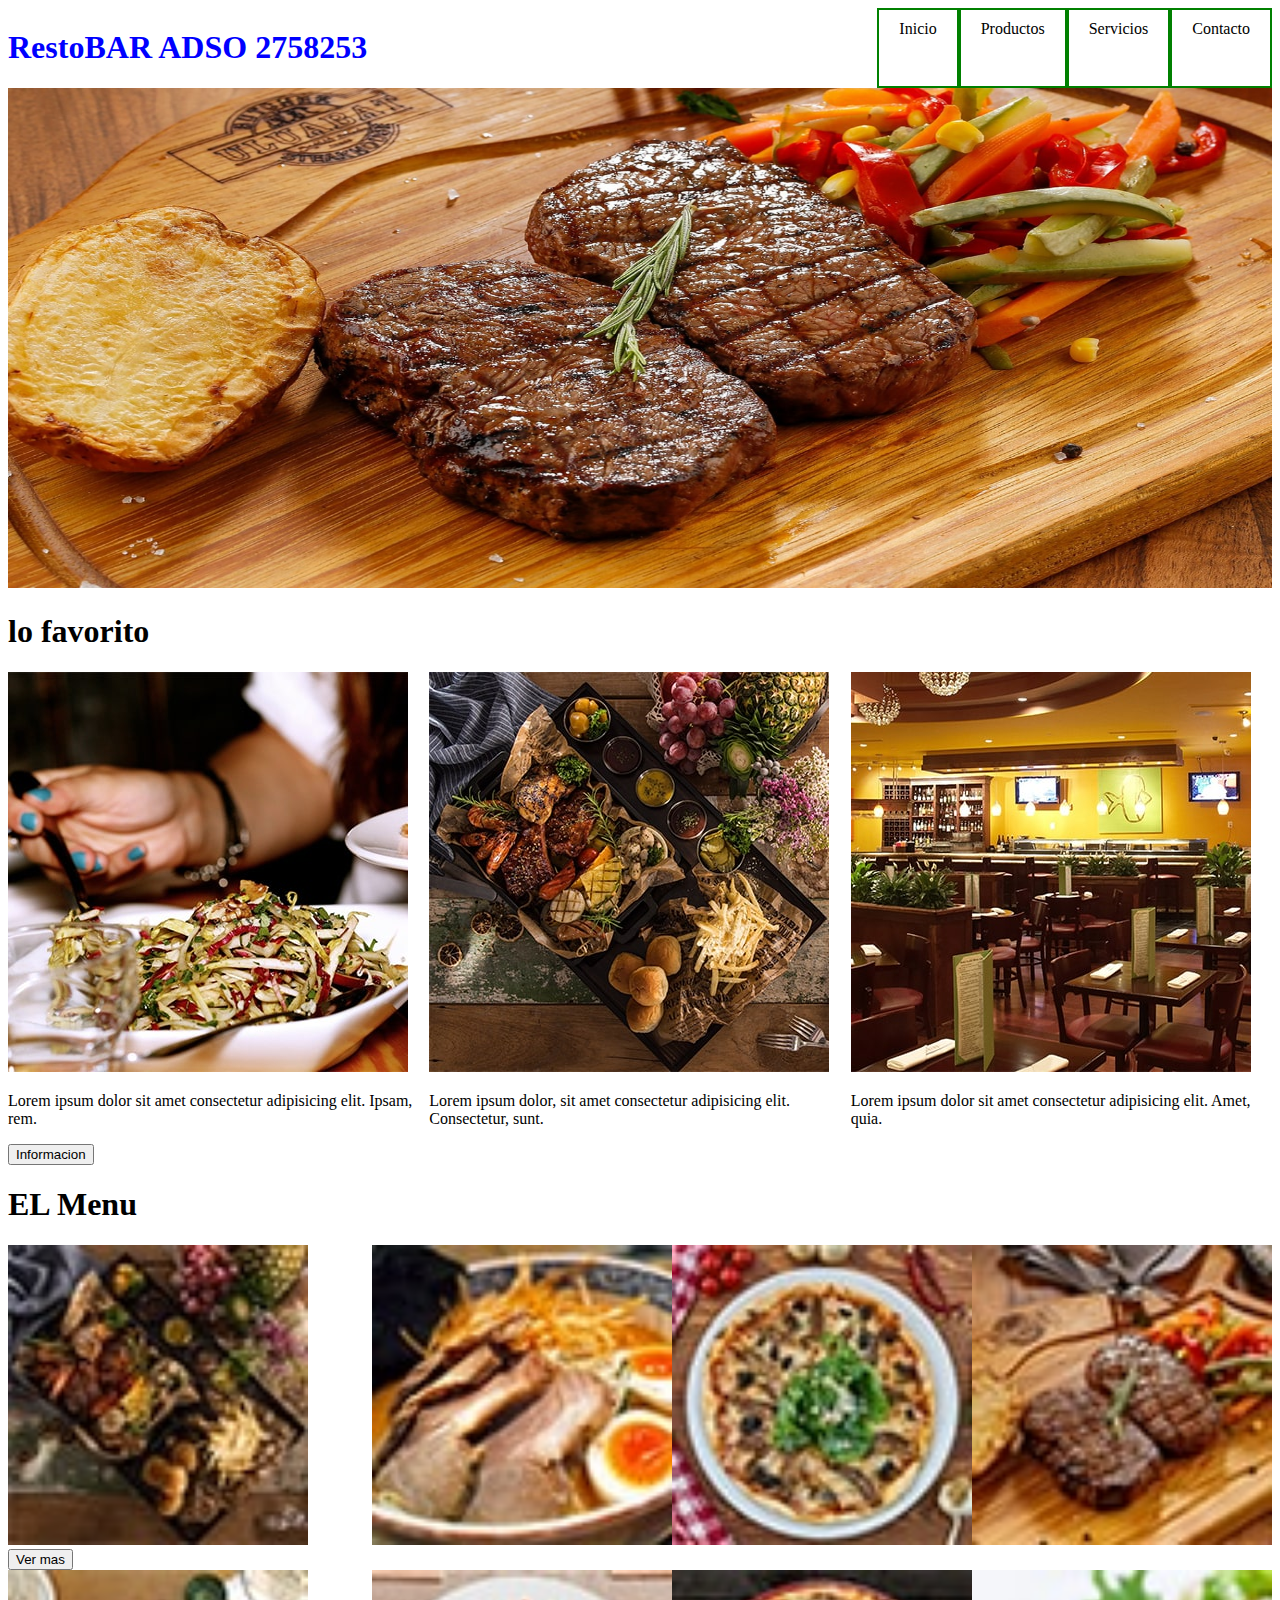
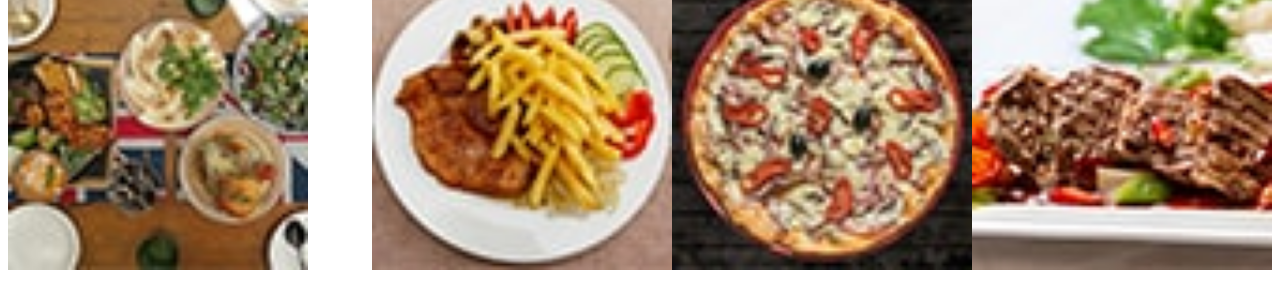
==== index.html @ 4340baf1 "first commit" ====
<!DOCTYPE html>
<html lang="en">

<head>
    <meta charset="UTF-8">
    <meta name="viewport" content="width=device-width, initial-scale=1.0">
    <title>Document</title>
    <link rel="stylesheet" href="estilo.css">
    <script>
        function mmenu1() {
            document.getElementById("menu1").innerHTML = "<h1> Bocachico $ 20000 </h1>";
        }

        function mostrar() {
            document.getElementById("info").innerHTML = "<p>Lorem ipsum dolor sit amet"
                + "consectetur adipisicing elit."
                + "Ipsam, rem.</p>"
                + "<h1>lo favorito </h1>"
                + "<h3>$ 20000</h3>";
        }
    </script>
</head>

<body>
    <!-- Sesion 1  -->
    <section class="sesion1">
        <h1 class="titulo">RestoBAR ADSO 2758253</h1>
        <nav class="navegar">
            <a href="index.html">Inicio</a>
            <a href="productos.html">Productos</a>
            <a href="">Servicios</a>
            <a href="">Contacto</a>
        </nav>
    </section>
    <!-- sesion2 -->
    <section class="baner">
        <img src="img/bg-hero.jpg" alt="" width="100%" height="500px">
    </section>

    <!-- sesion 3 -->
    <h1>lo favorito </h1>
    <section class="sesion3">

        <article>

            <img src="img/about-3.jpg" alt="">
            <p>Lorem ipsum dolor sit amet consectetur adipisicing elit. Ipsam, rem.</p>
            <button type="button" onclick="mostrar()">Informacion</button>
            <div id="info"></div>
        </article>


        <article>
            <img src="img/about-4.jpg" alt="">
            <p>Lorem ipsum dolor, sit amet consectetur adipisicing elit. Consectetur, sunt.</p>

        </article>
        <article>
            <img src="img/about-2.jpg" alt="">
            <p>Lorem ipsum dolor sit amet consectetur adipisicing elit. Amet, quia.</p>

        </article>
    </section>
    <h1>EL Menu </h1>
    <!-- sesion 4 -->
    <section class="sesion4">
        <article id="menu1"> <img src="img/menu-1.jpg" alt="" width="300px" height="300px">
            <button type="button" onclick="mmenu1()">Ver mas</button>
        </article>
        <article><img src="img/menu-2.jpg" alt="" width="300px" height="300px"></article>
        <article><img src="img/menu-3.jpg" alt="" width="300px" height="300px"></article>
        <article><img src="img/menu-4.jpg" alt="" width="300px" height="300px"></article>
        <article><img src="img/menu-5.jpg" alt="" width="300px" height="300px"></article>
        <article><img src="img/menu-6.jpg" alt="" width="300px" height="300px"></article>
        <article><img src="img/menu-7.jpg" alt="" width="300px" height="300px"></article>
        <article><img src="img/menu-8.jpg" alt="" width="300px" height="300px"></article>
    </section>




</body>

</html>
---- estilo.css ----
.titulo {
    color: blue;
}

.sesion1 {
    display: grid;
    grid-template-columns: auto auto;
}

a:link,
a:visited {
    background-color: white;
    color: black;
    border: 2px solid green;
    padding: 10px 20px;
    text-align: center;
    text-decoration: none;
    display: inline-block;


}

a:hover,
a:active {
    background-color: green;
    color: white;
}

.navegar {
    display: flex;
    justify-content: end;
}

.sesion3 {
    display: grid;
    grid-template-columns: auto auto auto;
}

.sesion4 {
    display: grid;
    grid-template-columns: auto auto auto auto;
}
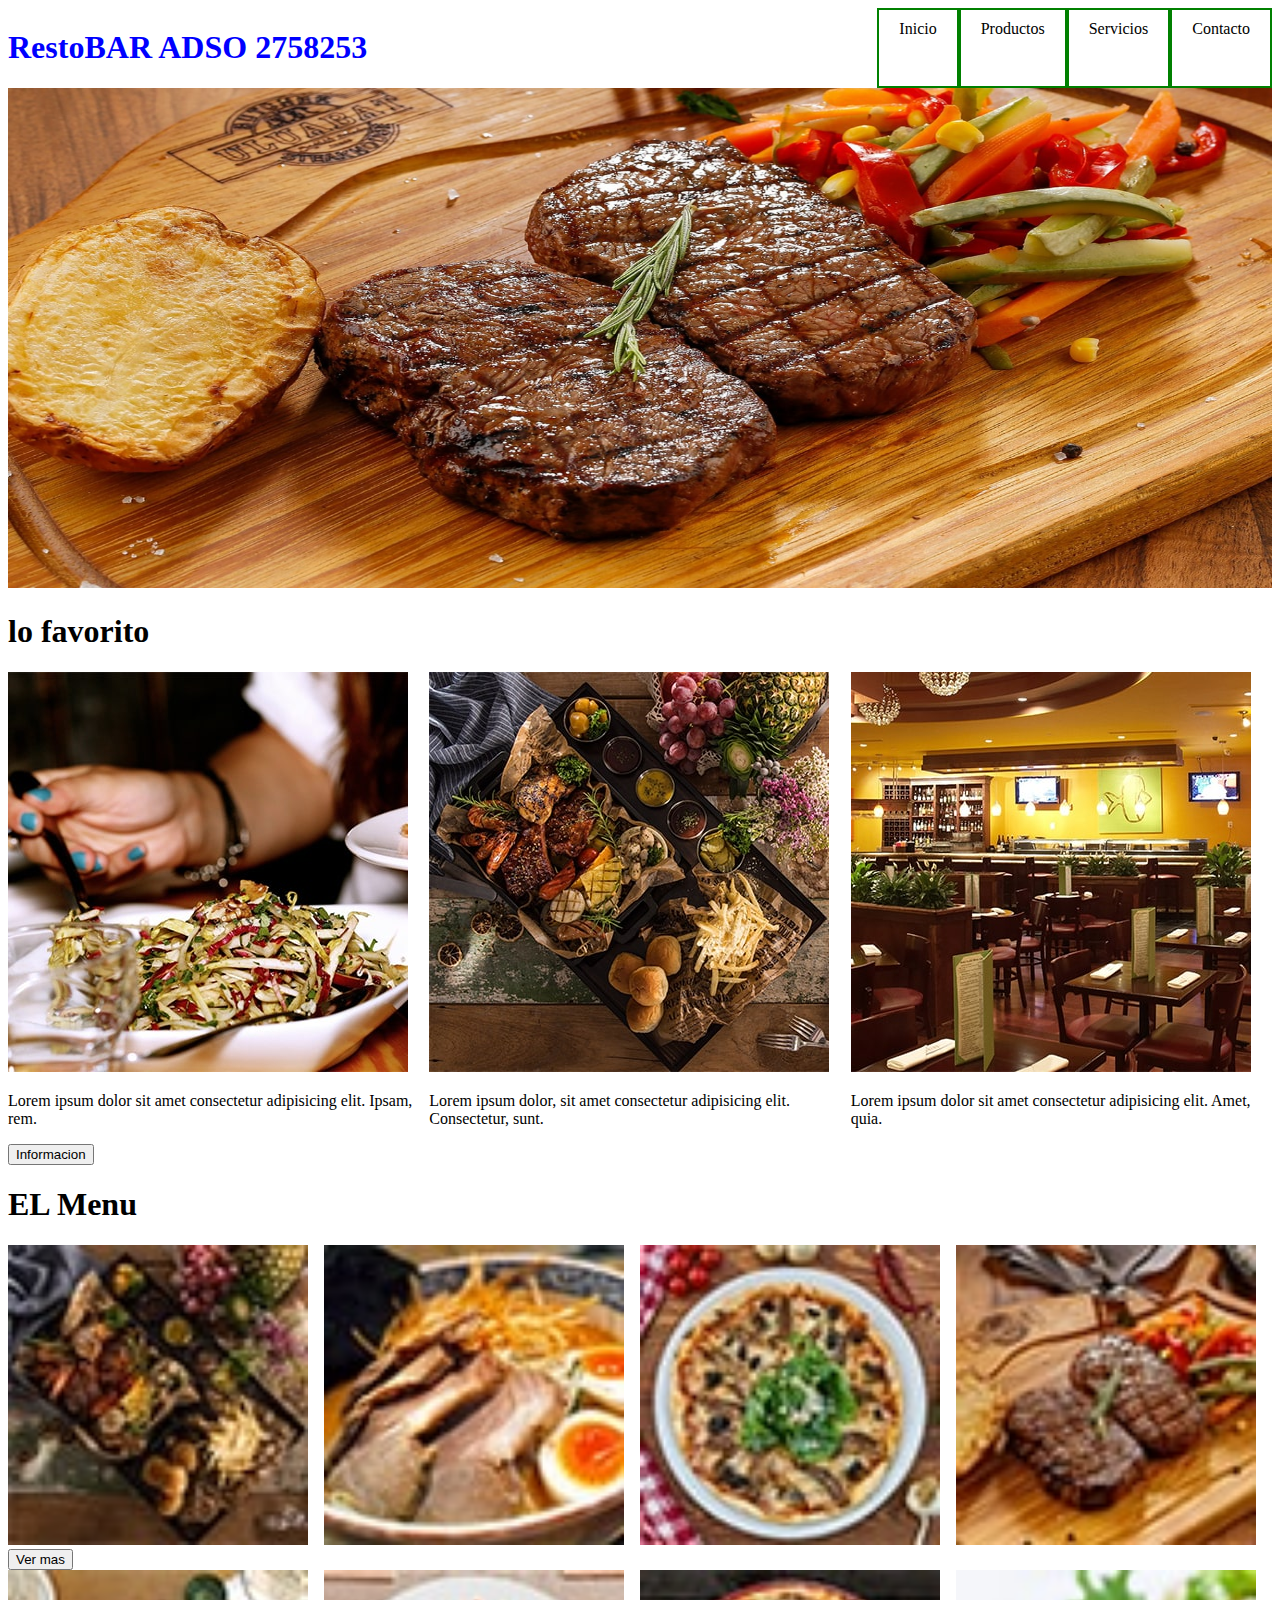
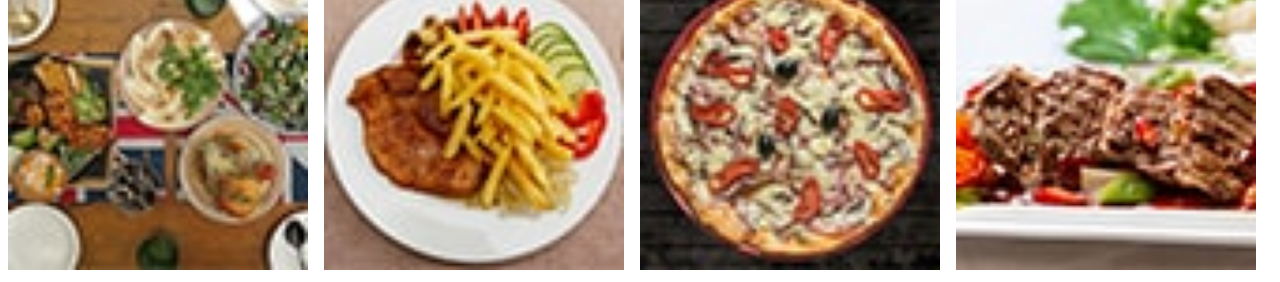
==== commit 5c54427f: "formulario" ====
--- a/index.html
+++ b/index.html
@@ -29,7 +29,7 @@
             <a href="index.html">Inicio</a>
             <a href="productos.html">Productos</a>
             <a href="">Servicios</a>
-            <a href="">Contacto</a>
+            <a href="contacto.html">Contacto</a>
         </nav>
     </section>
     <!-- sesion2 -->
@@ -65,6 +65,7 @@
     <!-- sesion 4 -->
     <section class="sesion4">
         <article id="menu1"> <img src="img/menu-1.jpg" alt="" width="300px" height="300px">
+            <br>
             <button type="button" onclick="mmenu1()">Ver mas</button>
         </article>
         <article><img src="img/menu-2.jpg" alt="" width="300px" height="300px"></article>
--- a/estilo.css
+++ b/estilo.css
@@ -39,4 +39,28 @@
 .sesion4 {
     display: grid;
     grid-template-columns: auto auto auto auto;
+}
+
+@media only screen and (max-width: 800px) {
+    .sesion3 {
+        display: grid;
+        grid-template-columns: auto auto;
+    }
+
+    .sesion4 {
+        display: grid;
+        grid-template-columns: auto auto;
+    }
+}
+
+@media only screen and (max-width: 500px) {
+    .sesion3 {
+        display: grid;
+        grid-template-columns: auto;
+    }
+
+    .sesion4 {
+        display: grid;
+        grid-template-columns: auto;
+    }
 }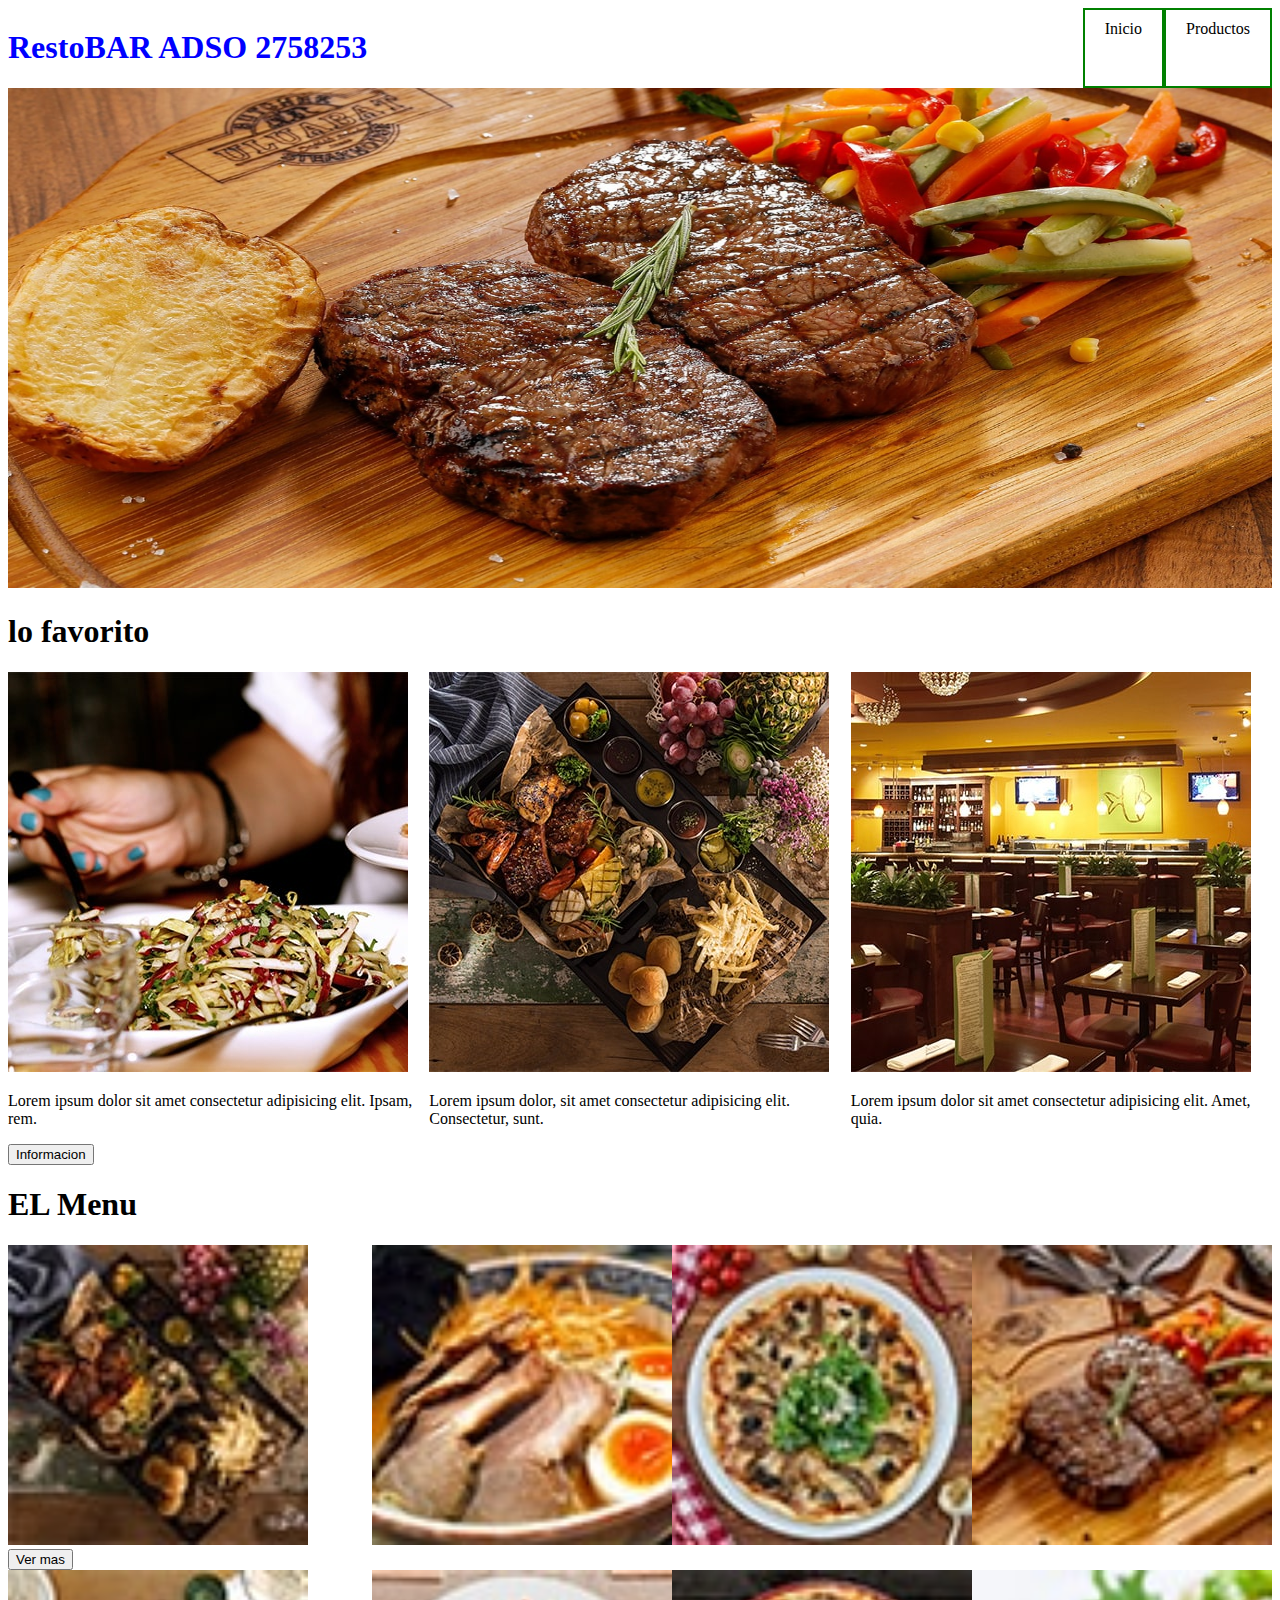
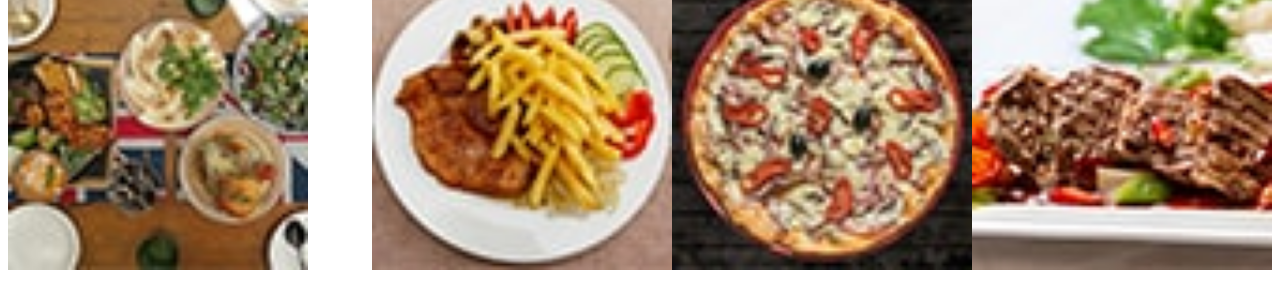
==== commit 280f6423: "quitarnavega" ====
--- a/index.html
+++ b/index.html
@@ -28,8 +28,7 @@
         <nav class="navegar">
             <a href="index.html">Inicio</a>
             <a href="productos.html">Productos</a>
-            <a href="">Servicios</a>
-            <a href="contacto.html">Contacto</a>
+
         </nav>
     </section>
     <!-- sesion2 -->
@@ -65,7 +64,6 @@
     <!-- sesion 4 -->
     <section class="sesion4">
         <article id="menu1"> <img src="img/menu-1.jpg" alt="" width="300px" height="300px">
-            <br>
             <button type="button" onclick="mmenu1()">Ver mas</button>
         </article>
         <article><img src="img/menu-2.jpg" alt="" width="300px" height="300px"></article>
